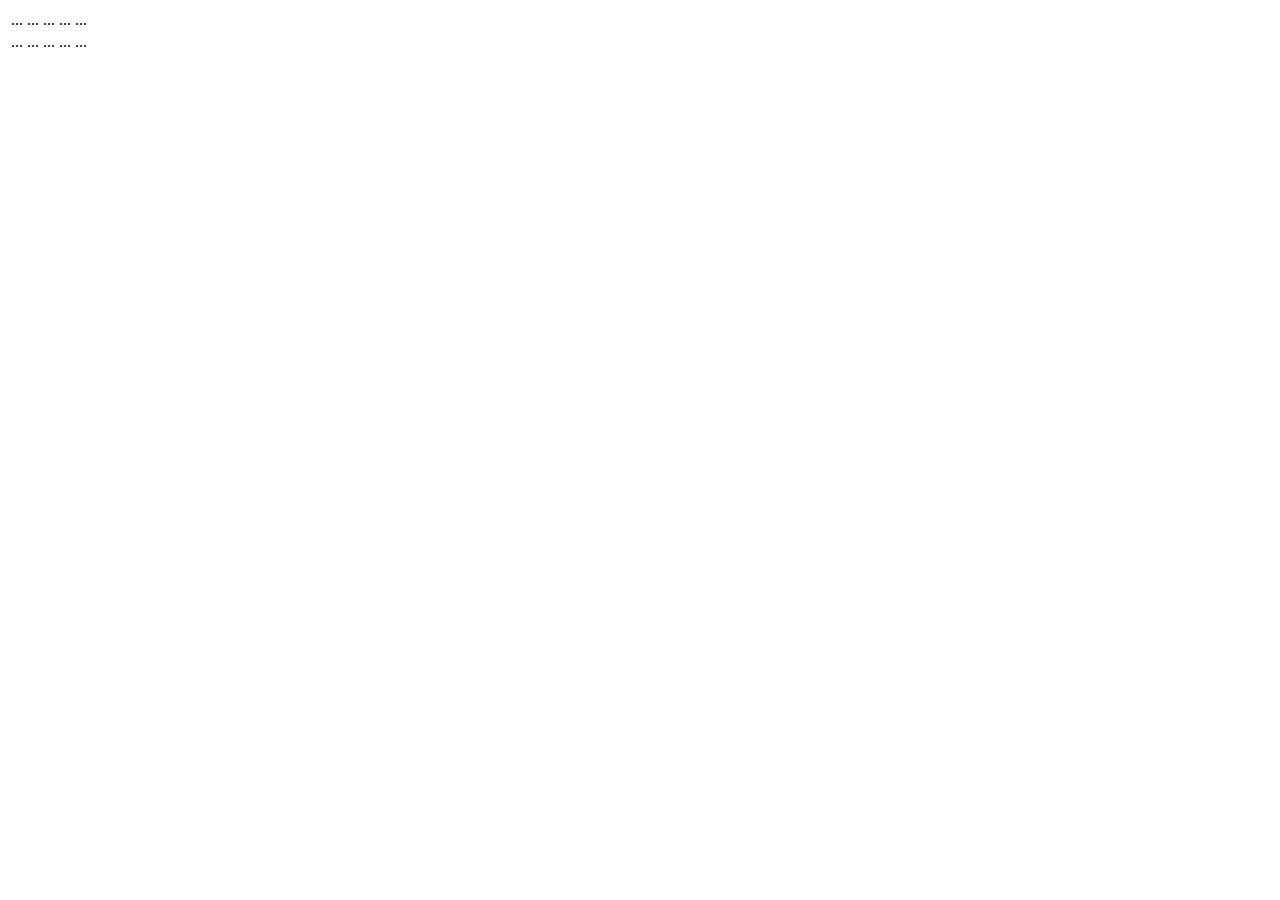
==== works/clw2601/task1.html @ dc6a1d84 "Class work 26/01/2023" ====
<html>

<head>
<link rel="stylesheet" href="style.css">
</head>

<body>
<table>

<span>
<tr>
<td>
<p>...</p>
</td>
<td>
<p>...</p>
</td>
<td>
<p>...</p>
</td>
<td>
<p>...</p>
</td>
<td>
<p>...</p>
</td>
</tr>
</span>


<tr>
<td>
<p>...</p>
</td>
<td>
<p>...</p>
</td>
<td>
<p>...</p>
</td>
<td>
<p>...</p>
</td>
<td>
<p>...</p>
</td>
</tr>

</table>
</body>

</html>
---- works/clw2601/style.css ----
span td:nth-child(1){
	background-color: rgba(39,47,51, 0.1);

}

span td:nth-child(2){
background-color: rgba(39,47,51, 0.3);
}

span td:nth-child(3){
	background-color: rgba(39,47,51, 0.5);
}

span td:nth-child(4){
	background-color: rgba(39,47,51, 0.7);
}

span td:nth-child(5){
	background-color: rgba(39,47,51);
}
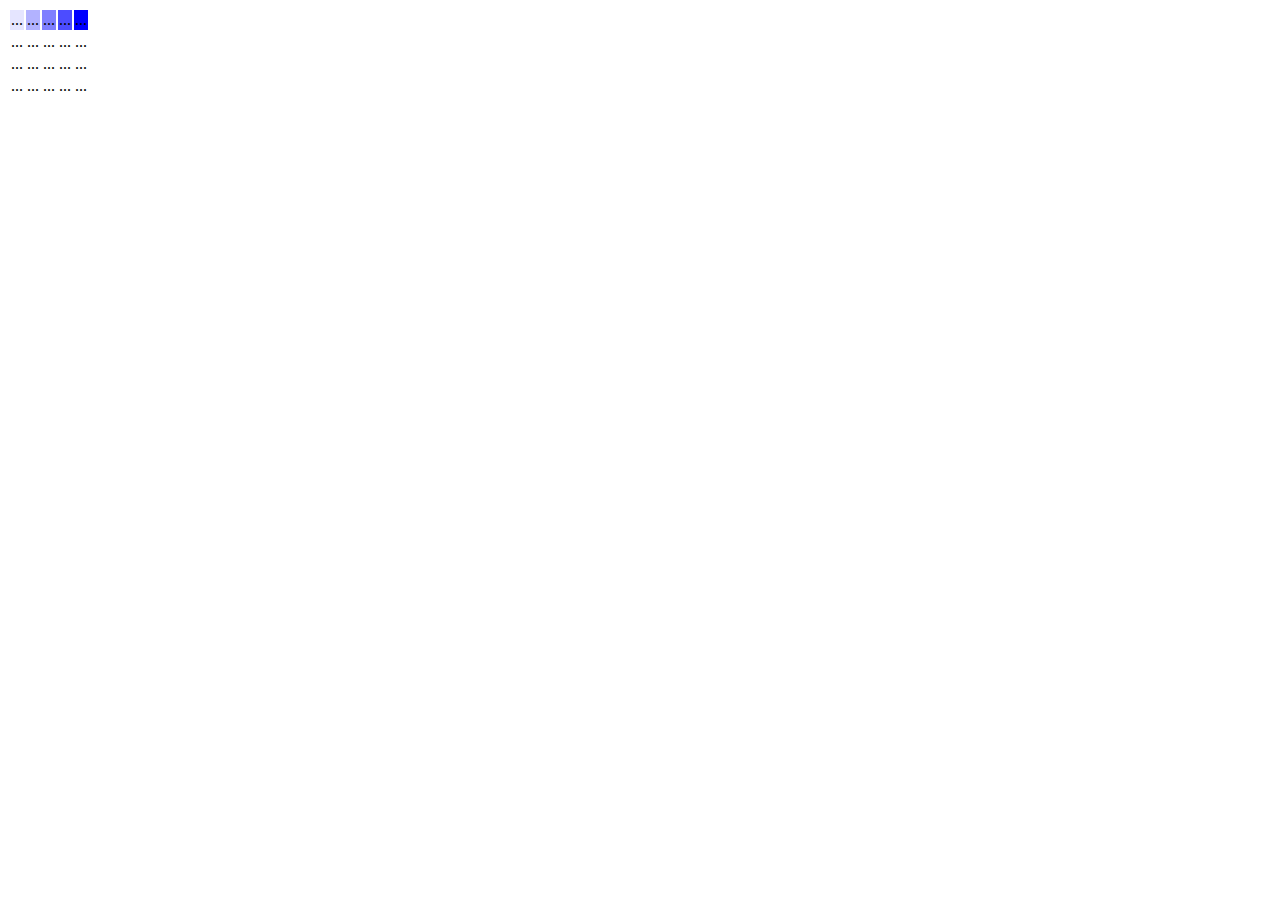
==== commit 4cff696e: "Class work 3001" ====
--- a/works/clw2601/task1.html
+++ b/works/clw2601/task1.html
@@ -7,25 +7,24 @@
 <body>
 <table>
 
-<span>
 <tr>
-<td>
+<td class="abc">
 <p>...</p>
 </td>
-<td>
+<td class="abc1">
 <p>...</p>
 </td>
-<td>
+<td class="abc2">
 <p>...</p>
 </td>
-<td>
+<td class="abc3">
 <p>...</p>
 </td>
-<td>
+<td class="abc4">
 <p>...</p>
 </td>
 </tr>
-</span>
+
 
 
 <tr>
@@ -46,6 +45,44 @@
 </td>
 </tr>
 
+<tr>
+<td>
+<p>...</p>
+</td>
+<td>
+<p>...</p>
+</td>
+<td>
+<p>...</p>
+</td>
+<td>
+<p>...</p>
+</td>
+<td>
+<p>...</p>
+</td>
+</tr>
+
+<tr>
+<td>
+<p>...</p>
+</td>
+<td>
+<p>...</p>
+</td>
+<td>
+<p>...</p>
+</td>
+<td>
+<p>...</p>
+</td>
+<td>
+<p>...</p>
+</td>
+</tr>
+
+
+
 </table>
 </body>
 
--- a/works/clw2601/style.css
+++ b/works/clw2601/style.css
@@ -1,20 +1,34 @@
-span td:nth-child(1){
-	background-color: rgba(39,47,51, 0.1);
-
+.body{
+	margin:0;
+	padding:0;
+	border: 0;
 }
 
-span td:nth-child(2){
-background-color: rgba(39,47,51, 0.3);
+
+.abc{
+	background-color: rgba(0, 0, 255, 0.1);
 }
 
-span td:nth-child(3){
-	background-color: rgba(39,47,51, 0.5);
+.abc1{
+background-color: rgba(0, 0, 255, 0.3);
 }
 
-span td:nth-child(4){
-	background-color: rgba(39,47,51, 0.7);
+.abc2{
+	background-color: rgba(0, 0, 255, 0.5);
 }
 
-span td:nth-child(5){
-	background-color: rgba(39,47,51);
+.abc3{
+	background-color: rgba(0, 0, 255, 0.7);
+}
+
+.abc4{
+	background-color: rgba(0, 0, 255);
+}
+
+tr:nth-child(2) td:nth-child(2n){
+	blackground-color: rgba(80, 80, 80, 0.3);
+}
+
+tr td:nth-child(2n+1){
+	blackground-color: rgba(80, 80, 80, 0.1);
 }